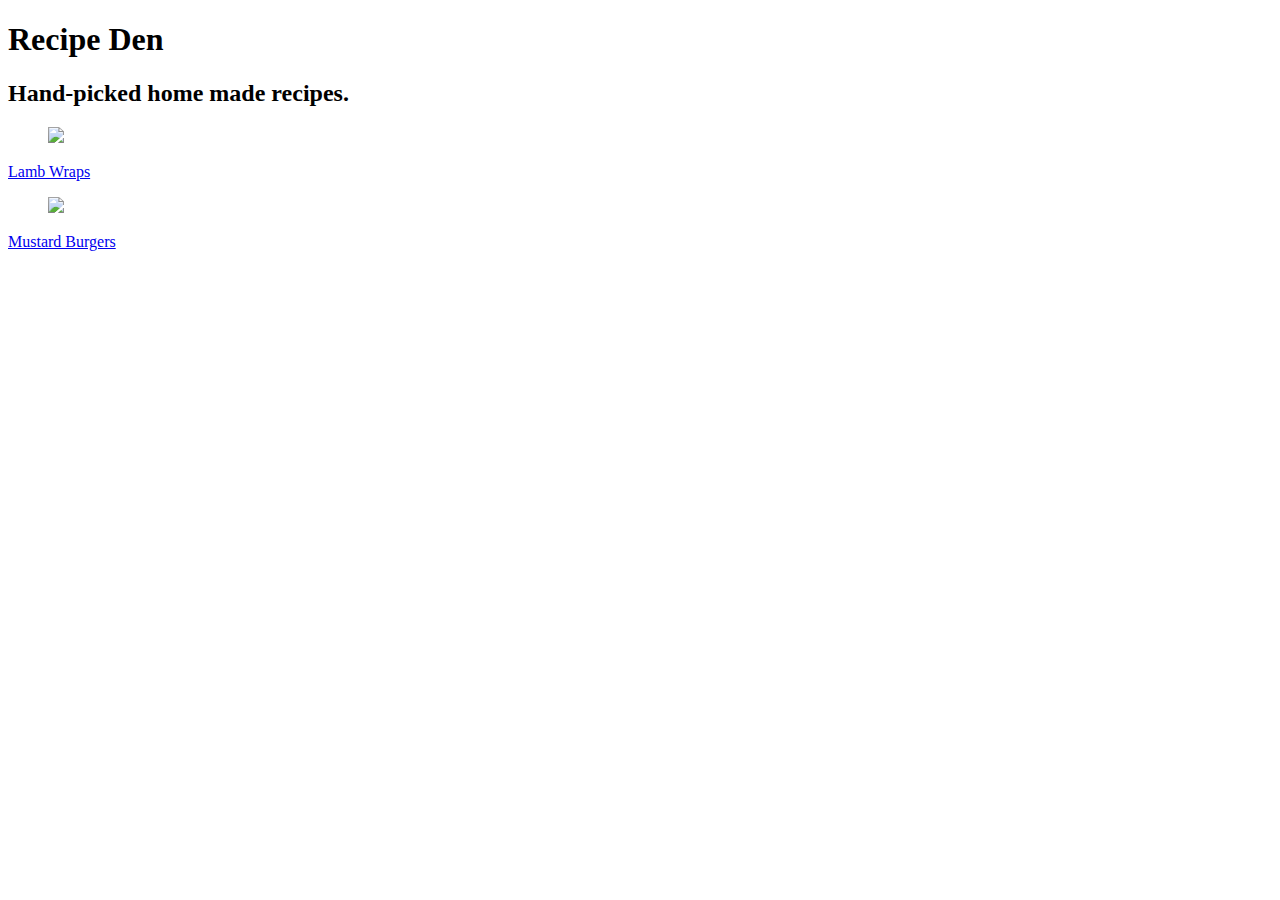
==== output/index.html @ 731f3c2d "Add burger recipe to see if two recipes helps" ====
<!doctype HTML>
<html class="no-js">

<head>
    <meta charset="utf-8">
    <title>Hand-picked home made recipes</title>
    <meta name="viewport" content="width=device-width,initial-scale=1">
    <meta name="description" content="Recipe Den">
    <link rel="stylesheet" href="../css/bulma-0.91.min.css">
    <link rel="stylesheet" href="../css/site.css">
    <script src="/js/index.js"></script>
    <script>
        loadCarousel('/js/carousel.js');
    </script>
</head>
<body>
    <section class="hero is-info">
        <div class="hero-body">
            <div class="container">
                <h1 class="title">Recipe Den</h1>
                <h2 class="subtitle">Hand-picked home made recipes.</h2>
            </div>
        </div>
    </section>
    <div class="section main-section">
        <div class="container">
            <!-- Each Item -->
            <div class="columns">
                <div class="column is-one-third">
                    <a href="/recipes/lamb-wraps">
                        <article class="media box">
                            <figure class="media-left">
                                <p class="image is-128x128">
                                    <img src="/img/lamb-wraps.jpg">
                                </p>
                            </figure>
                            <div class="media-content">
                                <div class="content">
                                    <div class="title">
                                        <a href="/recipes/lamb-wraps">Lamb Wraps</a>
                                    </div>
                                </div>
                            </div>
                        </article>
                    </a>
                </div>
                <div class="column is-one-third">
                    <a href="/recipes/mustard-burgers">
                        <article class="media box">
                            <figure class="media-left">
                                <p class="image is-128x128">
                                    <img src="/img/mustard-burgers/mustard-burgers.jpg">
                                </p>
                            </figure>
                            <div class="media-content">
                                <div class="content">
                                    <div class="title">
                                        <a href="/recipes/mustard-burgers">Mustard Burgers</a>
                                    </div>
                                </div>
                            </div>
                        </article>
                    </a>
                </div>
            </div>
        </div>
    </div>
</body>

</html>
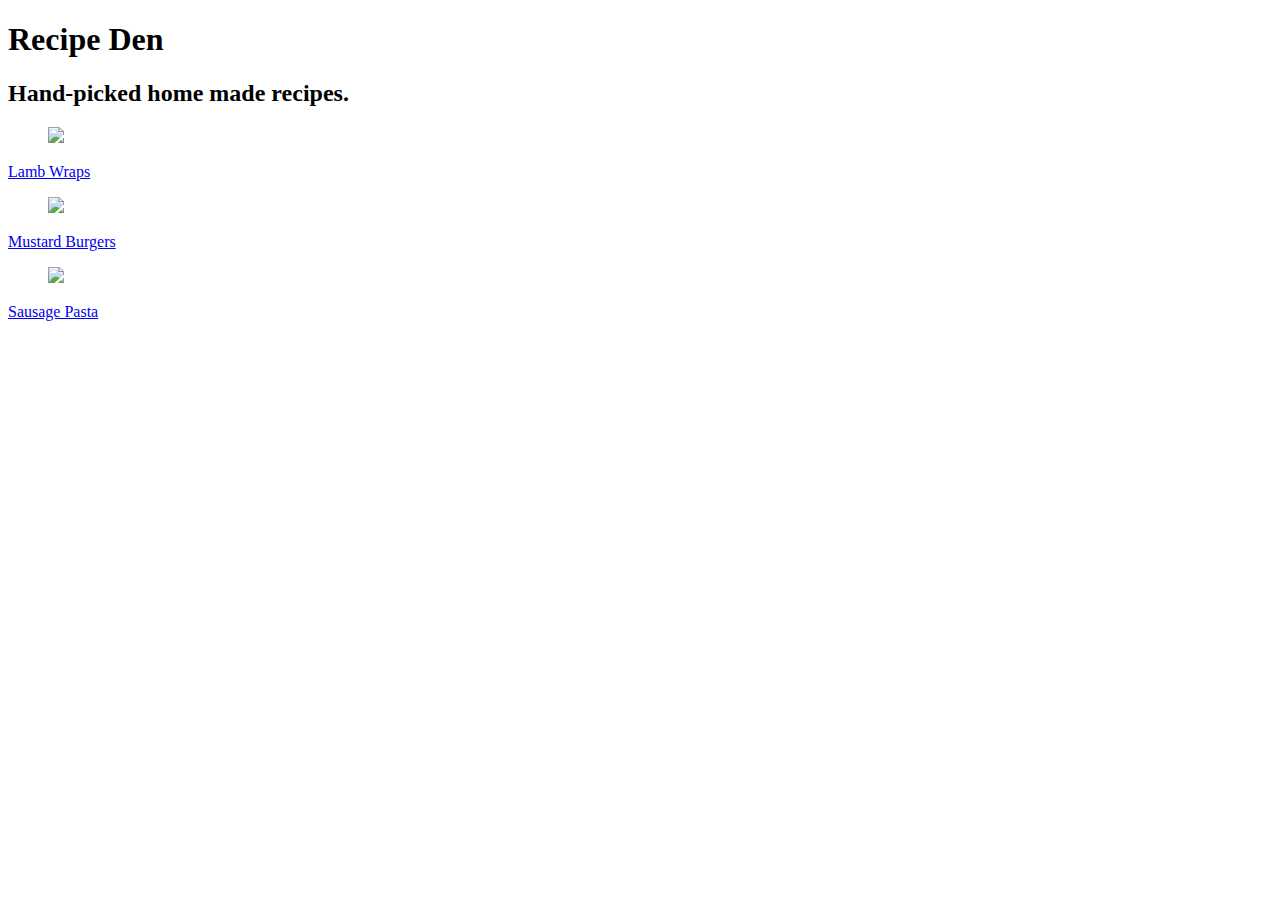
==== commit aab2c139: "* image resizer (crop aspect ratio) * new recipe * duration text improved" ====
--- a/output/index.html
+++ b/output/index.html
@@ -1,6 +1,5 @@
 <!doctype HTML>
 <html class="no-js">
-
 <head>
     <meta charset="utf-8">
     <title>Hand-picked home made recipes</title>
@@ -31,7 +30,7 @@
                         <article class="media box">
                             <figure class="media-left">
                                 <p class="image is-128x128">
-                                    <img src="/img/lamb-wraps.jpg">
+                                    <img src="/img/4x3/lamb-wraps.jpg">
                                 </p>
                             </figure>
                             <div class="media-content">
@@ -49,7 +48,7 @@
                         <article class="media box">
                             <figure class="media-left">
                                 <p class="image is-128x128">
-                                    <img src="/img/mustard-burgers/mustard-burgers.jpg">
+                                    <img src="/img/4x3/mustard-burgers.jpg">
                                 </p>
                             </figure>
                             <div class="media-content">
@@ -62,6 +61,24 @@
                         </article>
                     </a>
                 </div>
+                <div class="column is-one-third">
+                    <a href="/recipes/sausage-pasta">
+                        <article class="media box">
+                            <figure class="media-left">
+                                <p class="image is-128x128">
+                                    <img src="/img/4x3/sausage-pasta.jpg">
+                                </p>
+                            </figure>
+                            <div class="media-content">
+                                <div class="content">
+                                    <div class="title">
+                                        <a href="/recipes/sausage-pasta">Sausage Pasta</a>
+                                    </div>
+                                </div>
+                            </div>
+                        </article>
+                    </a>
+                </div>
             </div>
         </div>
     </div>
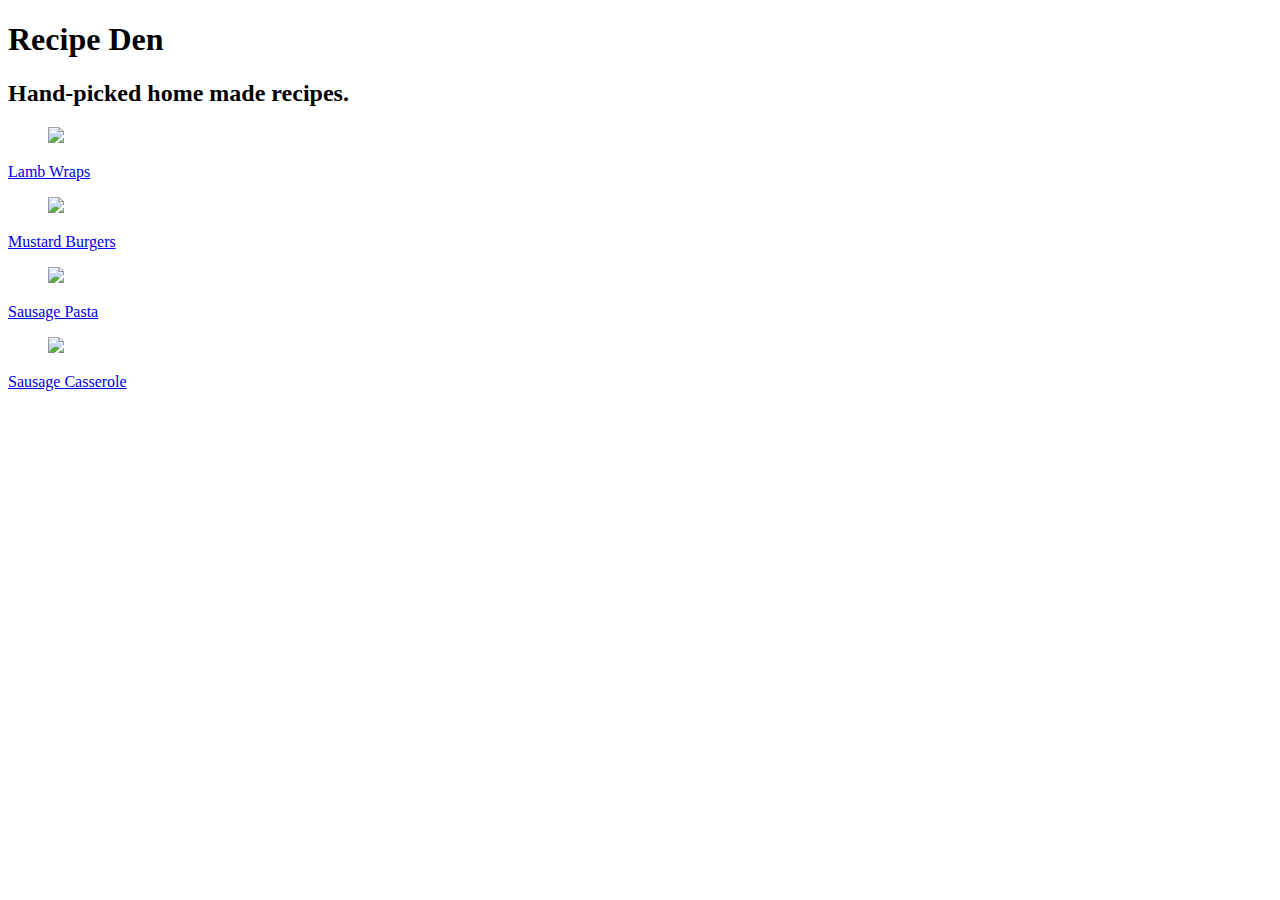
==== commit 9ecd0ded: "* Add new recipe * Cook time improved * Image crops" ====
--- a/output/index.html
+++ b/output/index.html
@@ -80,6 +80,26 @@
                     </a>
                 </div>
             </div>
+            <div class="columns">
+                <div class="column is-one-third">
+                    <a href="/recipes/sausage-casserole">
+                        <article class="media box">
+                            <figure class="media-left">
+                                <p class="image is-128x128">
+                                    <img src="/img/4x3/sausage-casserole.jpg">
+                                </p>
+                            </figure>
+                            <div class="media-content">
+                                <div class="content">
+                                    <div class="title">
+                                        <a href="/recipes/sausage-casserole">Sausage Casserole</a>
+                                    </div>
+                                </div>
+                            </div>
+                        </article>
+                    </a>
+                </div>
+            </div>
         </div>
     </div>
 </body>
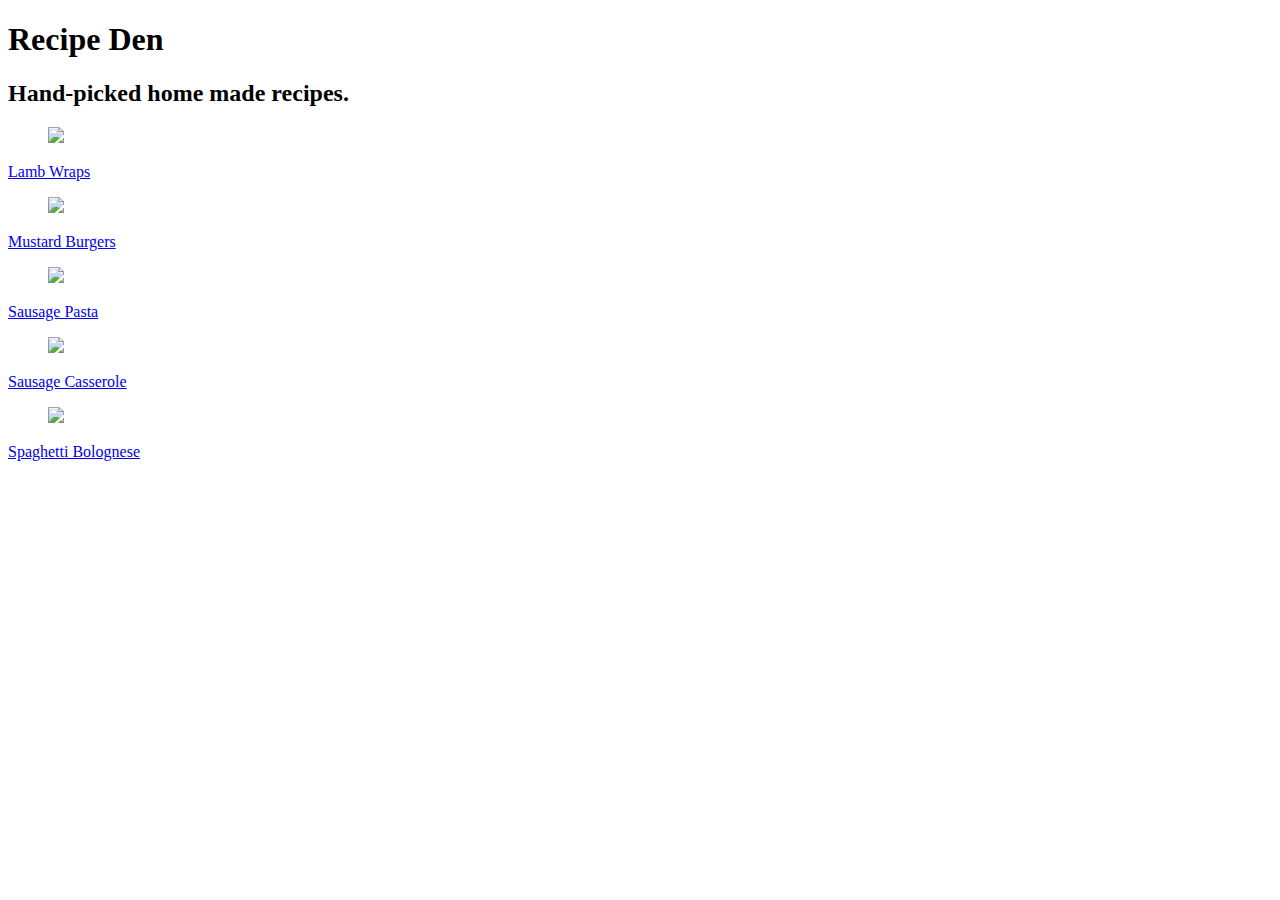
==== commit f7bdc57c: "Added spaghetti bolognese." ====
--- a/output/index.html
+++ b/output/index.html
@@ -1,17 +1,31 @@
 <!doctype HTML>
 <html class="no-js">
+
 <head>
     <meta charset="utf-8">
     <title>Hand-picked home made recipes</title>
     <meta name="viewport" content="width=device-width,initial-scale=1">
     <meta name="description" content="Recipe Den">
     <link rel="stylesheet" href="../css/bulma-0.91.min.css">
+    <link rel="stylesheet" href="../css/bulma-switch.min.css">
     <link rel="stylesheet" href="../css/site.css">
     <script src="/js/index.js"></script>
+    <!-- Global site tag (gtag.js) - Google Analytics -->
+    <script async src="https://www.googletagmanager.com/gtag/js?id=G-125C5BH1Y8"></script>
+    <!-- Ads -->
+    <script async src="https://pagead2.googlesyndication.com/pagead/js/adsbygoogle.js?client=ca-pub-2622906266154438"crossorigin="anonymous"></script>
+    <script>
+        window.dataLayer = window.dataLayer || [];
+        function gtag() { dataLayer.push(arguments); }
+        gtag('js', new Date());
+
+        gtag('config', 'G-125C5BH1Y8');
+    </script>
     <script>
         loadCarousel('/js/carousel.js');
     </script>
 </head>
+
 <body>
     <section class="hero is-info">
         <div class="hero-body">
@@ -99,9 +113,52 @@
                         </article>
                     </a>
                 </div>
+                <div class="column is-one-third">
+                    <a href="/recipes/spaghetti-bolognese">
+                        <article class="media box">
+                            <figure class="media-left">
+                                <p class="image is-128x128">
+                                    <img src="/img/4x3/spaghetti-bolognese.jpg">
+                                </p>
+                            </figure>
+                            <div class="media-content">
+                                <div class="content">
+                                    <div class="title">
+                                        <a href="/recipes/spaghetti-bolognese">Spaghetti Bolognese</a>
+                                    </div>
+                                </div>
+                            </div>
+                        </article>
+                    </a>
+                </div>
             </div>
         </div>
     </div>
+
+    <!-- The core Firebase JS SDK is always required and must be listed first -->
+    <script src="https://www.gstatic.com/firebasejs/8.9.0/firebase-app.js"></script>
+
+    <!-- TODO: Add SDKs for Firebase products that you want to use
+     https://firebase.google.com/docs/web/setup#available-libraries -->
+    <script src="https://www.gstatic.com/firebasejs/8.9.0/firebase-analytics.js"></script>
+
+    <script>
+        // Your web app's Firebase configuration
+        // For Firebase JS SDK v7.20.0 and later, measurementId is optional
+        var firebaseConfig = {
+            apiKey: "AIzaSyCOhPYhOtLNe_Nuh_BJ0h3Fjp3hUWjj2vM",
+            authDomain: "recipe-den.firebaseapp.com",
+            databaseURL: "https://recipe-den.firebaseio.com",
+            projectId: "recipe-den",
+            storageBucket: "recipe-den.appspot.com",
+            messagingSenderId: "994281627893",
+            appId: "1:994281627893:web:d968a07bb9e4e49fdf25bc",
+            measurementId: "G-4Y0QBDTH00"
+        };
+        // Initialize Firebase
+        firebase.initializeApp(firebaseConfig);
+        firebase.analytics();
+    </script>
 </body>
 
 </html>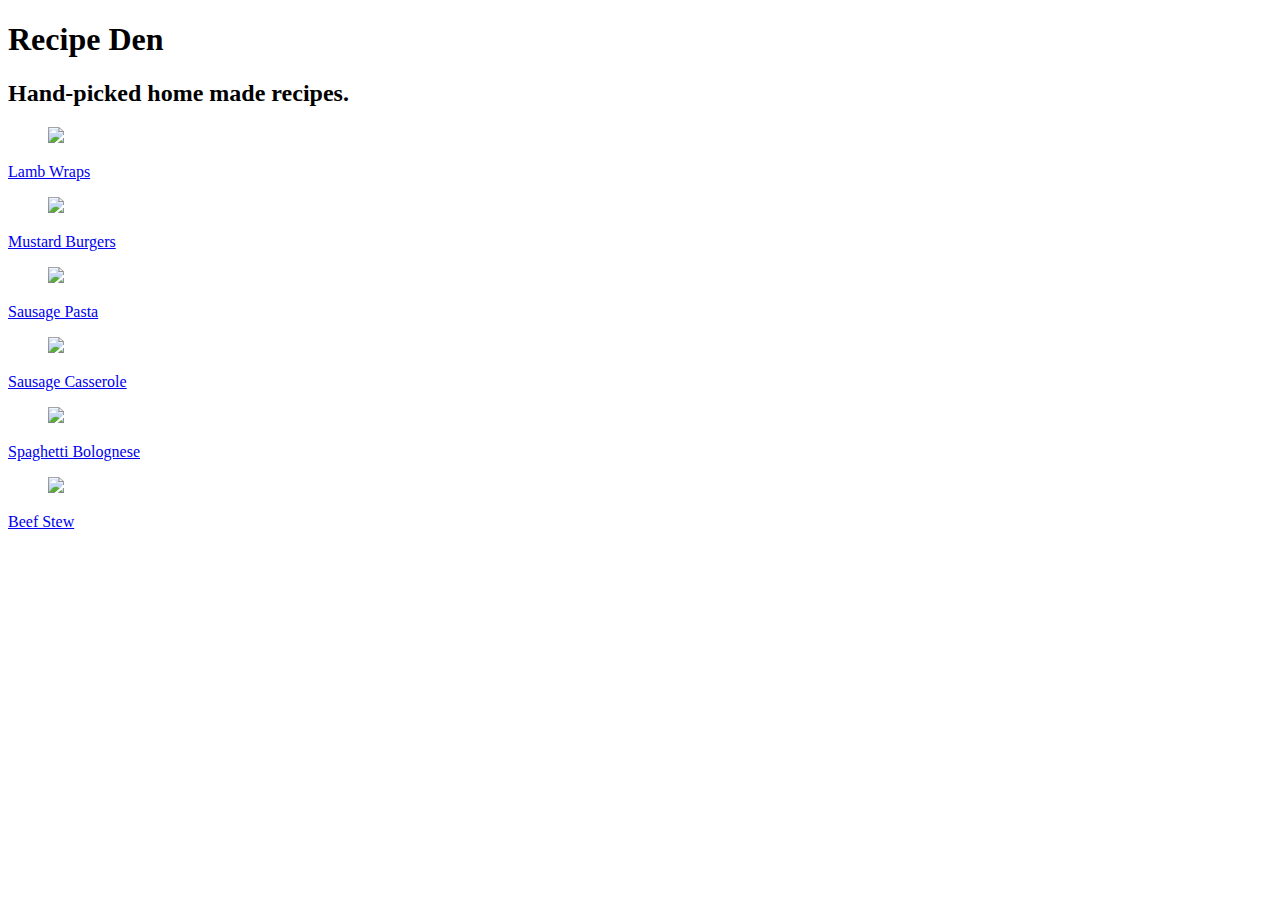
==== commit 79fe442e: "Beef Stew added" ====
--- a/output/index.html
+++ b/output/index.html
@@ -1,6 +1,5 @@
 <!doctype HTML>
 <html class="no-js">
-
 <head>
     <meta charset="utf-8">
     <title>Hand-picked home made recipes</title>
@@ -25,7 +24,6 @@
         loadCarousel('/js/carousel.js');
     </script>
 </head>
-
 <body>
     <section class="hero is-info">
         <div class="hero-body">
@@ -131,6 +129,24 @@
                         </article>
                     </a>
                 </div>
+                <div class="column is-one-third">
+                    <a href="/recipes/beef-stew">
+                        <article class="media box">
+                            <figure class="media-left">
+                                <p class="image is-128x128">
+                                    <img src="/img/4x3/beef-stew.jpg">
+                                </p>
+                            </figure>
+                            <div class="media-content">
+                                <div class="content">
+                                    <div class="title">
+                                        <a href="/recipes/beef-stew">Beef Stew</a>
+                                    </div>
+                                </div>
+                            </div>
+                        </article>
+                    </a>
+                </div>
             </div>
         </div>
     </div>
